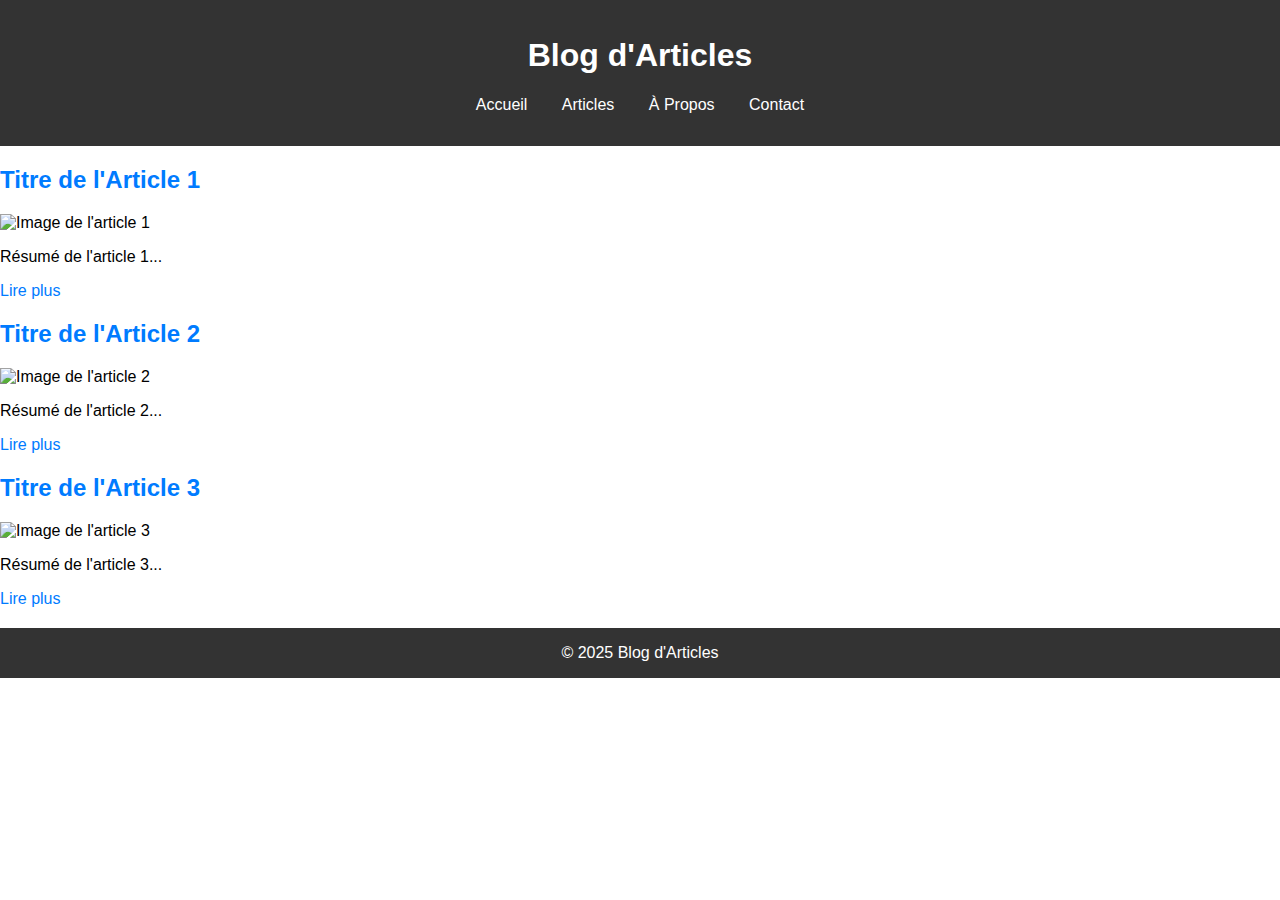
==== index.html @ 88402115 "Add files via upload" ====
<!DOCTYPE html>
<html lang="fr">
<head>
  <meta charset="UTF-8">
  <meta name="viewport" content="width=device-width, initial-scale=1.0">
  <meta name="description" content="Bienvenue sur notre site d'articles, où vous pouvez lire des articles intéressants sur divers sujets.">
  <meta name="keywords" content="articles, blog, contenu, lecture, technologie">
  <meta name="author" content="Votre Nom">
  <title>Accueil - Blog d'Articles</title>
  <link rel="stylesheet" href="css/style.css">
  <script defer src="js/script.js"></script>
</head>
<body>
  <header>
    <h1>Blog d'Articles</h1>
    <nav>
      <ul>
        <li><a href="index.html">Accueil</a></li>
        <li><a href="articles.html">Articles</a></li>
        <li><a href="about.html">À Propos</a></li>
        <li><a href="contact.html">Contact</a></li>
      </ul>
    </nav>
  </header>

  <main>
    <section class="article-preview">
      <article>
        <h2><a href="article1.html">Titre de l'Article 1</a></h2>
        <img src="assets/article1.jpg" alt="Image de l'article 1">
        <p>Résumé de l'article 1...</p>
        <a href="article1.html">Lire plus</a>
      </article>

      <article>
        <h2><a href="article2.html">Titre de l'Article 2</a></h2>
        <img src="assets/article2.jpg" alt="Image de l'article 2">
        <p>Résumé de l'article 2...</p>
        <a href="article2.html">Lire plus</a>
      </article>

      <article>
        <h2><a href="article3.html">Titre de l'Article 3</a></h2>
        <img src="assets/article3.jpg" alt="Image de l'article 3">
        <p>Résumé de l'article 3...</p>
        <a href="article3.html">Lire plus</a>
      </article>
    </section>
  </main>

  <footer>
    <p>&copy; 2025 Blog d'Articles</p>
  </footer>
</body>
</html>
---- css/style.css ----
/* Global styles */
body {
    font-family: Arial, sans-serif;
    margin: 0;
    padding: 0;
    box-sizing: border-box;
  }
  
  header {
    background-color: #333;
    color: white;
    padding: 1rem;
    text-align: center;
  }
  
  header nav ul {
    list-style-type: none;
    padding: 0;
  }
  
  header nav ul li {
    display: inline;
    margin: 0 15px;
  }
  
  header nav ul li a {
    color: white;
    text-decoration: none;
  }
  
  article {
    margin-bottom: 20px;
  }
  
  article img {
    max-width: 100%;
    height: auto;
  }
  
  article a {
    color: #007BFF;
    text-decoration: none;
  }
  
  footer {
    background-color: #333;
    color: white;
    text-align: center;
    padding: 1rem;
  }
  
  footer p {
    margin: 0;
  }
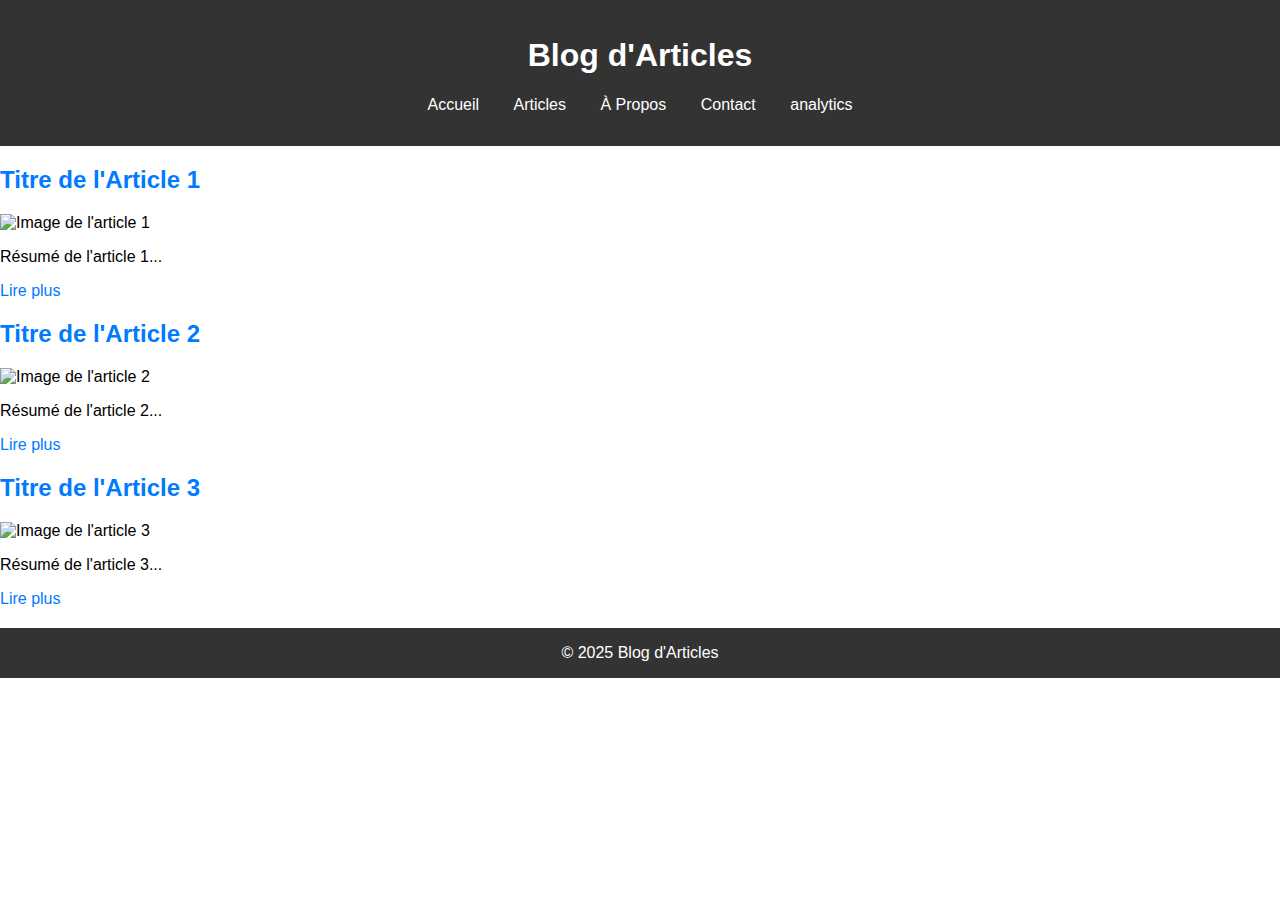
==== commit e68e6cca: "uptade" ====
--- a/index.html
+++ b/index.html
@@ -1,14 +1,25 @@
 <!DOCTYPE html>
 <html lang="fr">
 <head>
-  <meta charset="UTF-8">
-  <meta name="viewport" content="width=device-width, initial-scale=1.0">
-  <meta name="description" content="Bienvenue sur notre site d'articles, où vous pouvez lire des articles intéressants sur divers sujets.">
-  <meta name="keywords" content="articles, blog, contenu, lecture, technologie">
-  <meta name="author" content="Votre Nom">
-  <title>Accueil - Blog d'Articles</title>
-  <link rel="stylesheet" href="css/style.css">
-  <script defer src="js/script.js"></script>
+    <!-- Google tag (gtag.js) -->
+    <script async src="https://www.googletagmanager.com/gtag/js?id=G-P2DKDZRQ47"></script>
+    <script>
+      window.dataLayer = window.dataLayer || [];
+      function gtag(){dataLayer.push(arguments);}
+      gtag('js', new Date());
+
+      gtag('config', 'G-P2DKDZRQ47');
+    </script>
+
+    <meta charset="UTF-8">
+    <meta name="viewport" content="width=device-width, initial-scale=1.0">
+    <meta name="description" content="Bienvenue sur notre site d'articles, où vous pouvez lire des articles intéressants sur divers sujets.">
+    <meta name="keywords" content="articles, blog, contenu, lecture, technologie">
+    <meta name="author" content="Votre Nom">
+    <title>Accueil - Blog d'Articles</title>
+    <link rel="stylesheet" href="css/style.css">
+    <script defer src="js/script.js"></script>
+
 </head>
 <body>
   <header>
@@ -19,6 +30,8 @@
         <li><a href="articles.html">Articles</a></li>
         <li><a href="about.html">À Propos</a></li>
         <li><a href="contact.html">Contact</a></li>
+        <li><a href="login.html">analytics</a></li>
+
       </ul>
     </nav>
   </header>
@@ -52,4 +65,5 @@
     <p>&copy; 2025 Blog d'Articles</p>
   </footer>
 </body>
+
 </html>
